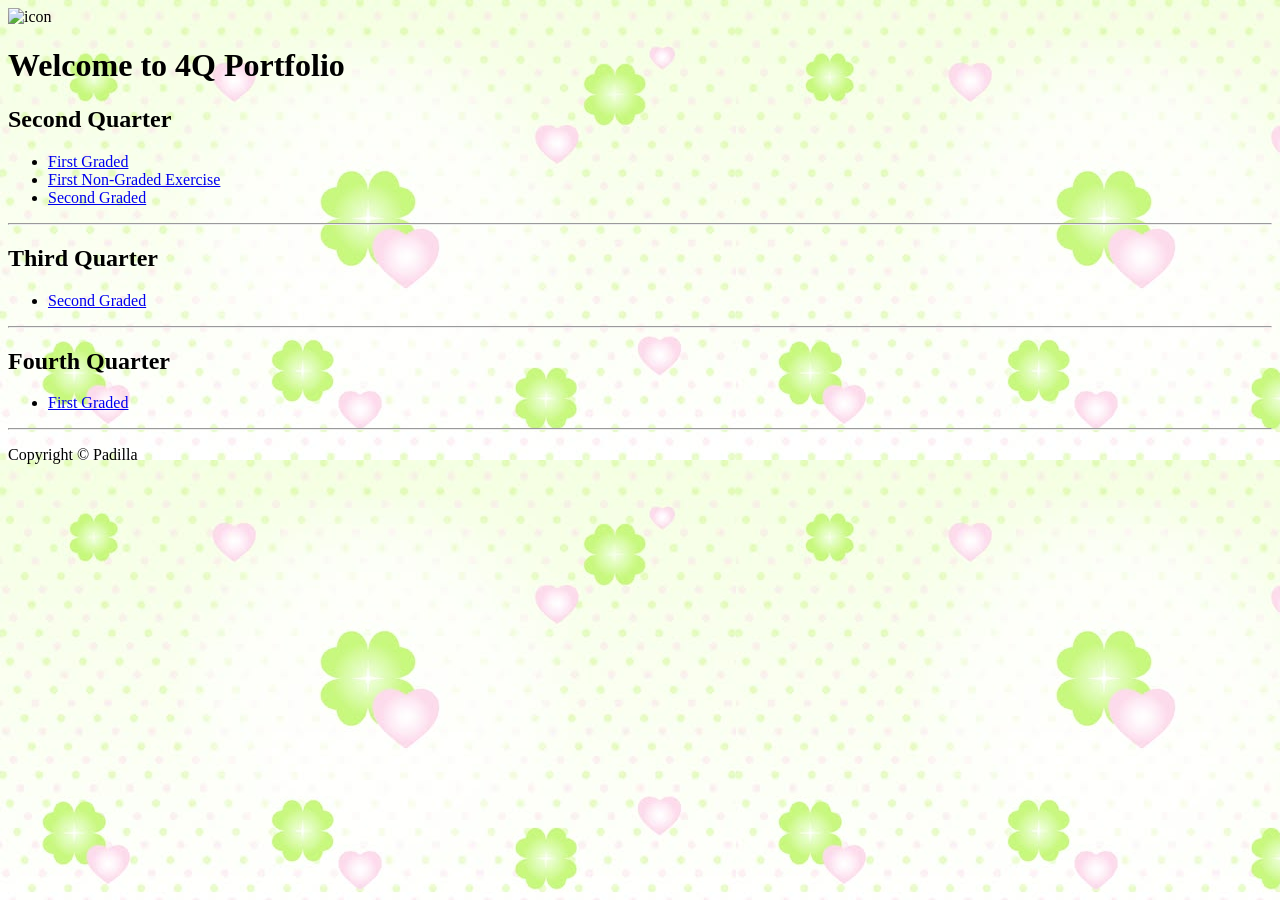
==== index.html @ f8e63c55 "index" ====
<!DOCTYPE html>
<html lang="en">
<head>
    <meta charset="UTF-8">
    <meta name = "viewport" content="width+device-width, inital-scale=1.0">
    <meta name ="description" content="2Q Portfolio">
    <meta name = "keywords" content = "2Q, Portfolio, Projects, Web Development">
    <meta name = "author" content="Sofia Ashlie Q. Padilla">

    <title>2Q Portfolio</title>

    <link rel = "stylesheet" href = "styles.css">
    <link rel = "icon" href="../assets/cute.sticker.jpg" type = "image/x-icon">
    
    <script src="script.js" defer></script>
</head>

<style>
    body{
    background-image: url(./assets/clovers\ and\ hearts\ background.jpg);
    }
</style>
<body>
    <header>
        <div>
            <img src="./assets/cute.sticker.jpg" alt="icon" title="Cute Sticker"
            width = "100px"
            height = "90px"  
            />
            <h1>Welcome to 4Q Portfolio</h1>
        </div>

        <h2> Second Quarter </h2>
        <nav>
            <ul>
                <li><a href = "./public/past quarters/"> First Graded</a></li>
                <li><a href = "./public/past quarters/"> First Non-Graded Exercise</a></li>
                <li><a href ="./public/past quarters/"> Second Graded </a></li>
            </ul>
        </nav>
        <hr>
        <h2> Third Quarter </h2>
        <nav>
            <ul>
            <li><a href ="./public/past quarters/Q3_2GLithiumPadilla.html"> Second Graded </a></li>
            </ul>
        </nav>
        <hr>
        <h2> Fourth Quarter </h2>
        <nav>
            <ul>
            <li><a href ="./public/q41gLithiumPadilla.html"> First Graded </a></li>
            </ul>
        </nav>
    </header>

    <footer>
        <hr/>
        <p>Copyright <span>&copy; Padilla</span></p>
    </footer>
</body>
</html>
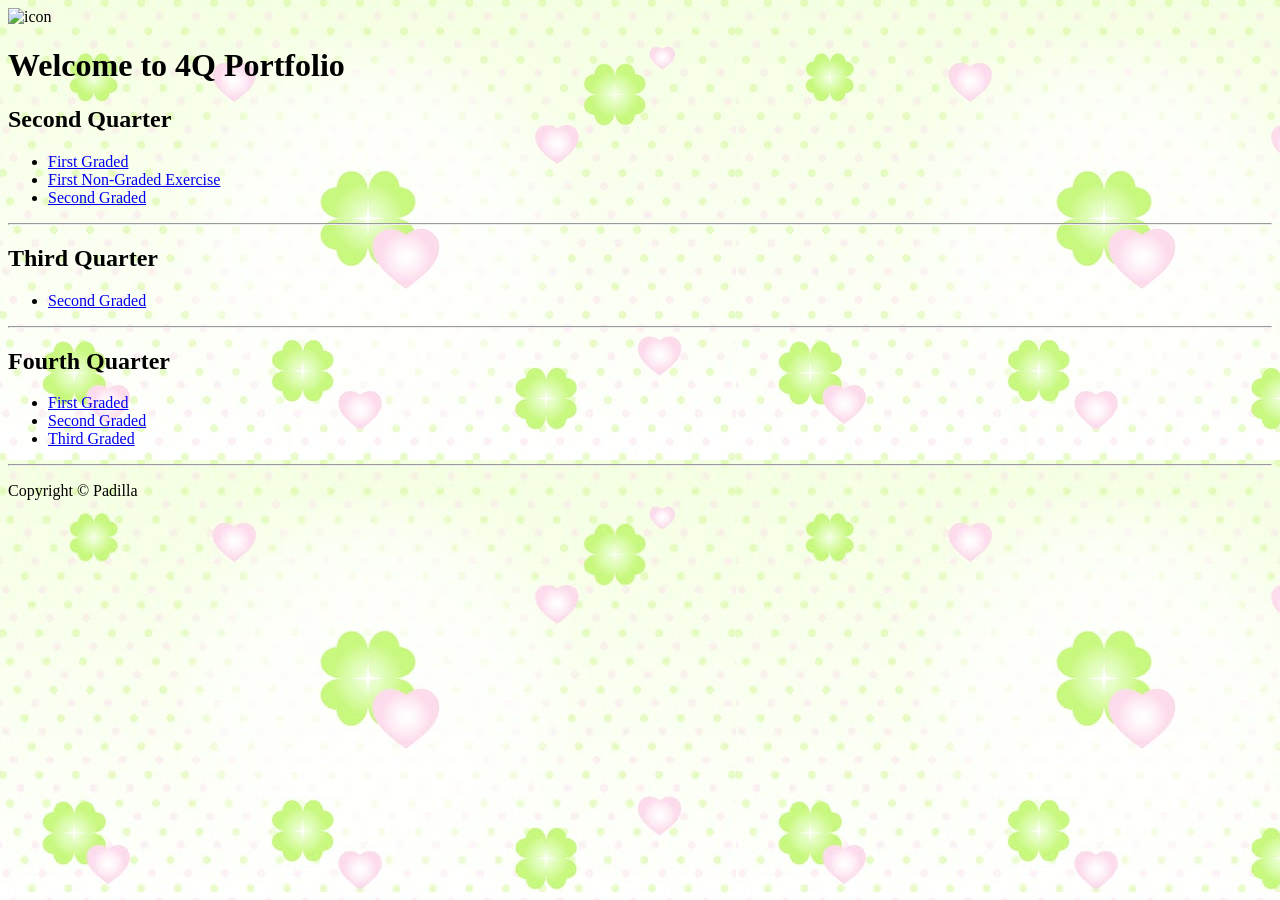
==== commit 37f8fa64: "index" ====
--- a/index.html
+++ b/index.html
@@ -33,9 +33,9 @@
         <h2> Second Quarter </h2>
         <nav>
             <ul>
-                <li><a href = "./public/past quarters/"> First Graded</a></li>
-                <li><a href = "./public/past quarters/"> First Non-Graded Exercise</a></li>
-                <li><a href ="./public/past quarters/"> Second Graded </a></li>
+                <li><a href = "./public/Past Quarters/2Q1GLiPadilla.html"> First Graded</a></li>
+                <li><a href = "./public/Past Quarters/Q21NGLithiumPadilla.html"> First Non-Graded Exercise</a></li>
+                <li><a href ="./public/Past Quarters/2Q2GLiPadilla.html"> Second Graded </a></li>
             </ul>
         </nav>
         <hr>
@@ -49,7 +49,9 @@
         <h2> Fourth Quarter </h2>
         <nav>
             <ul>
-            <li><a href ="./public/q41gLithiumPadilla.html"> First Graded </a></li>
+            <li><a href ="./public/1st Graded/q41gLithiumPadilla.html"> First Graded </a></li>
+            <li><a href ="./public/2ndGraded/Q412gLithiumPadilla.html"> Second Graded </a></li>
+            <li><a href ="./public/3rdGraded/errorlogs.html"> Third Graded </a></li>
             </ul>
         </nav>
     </header>
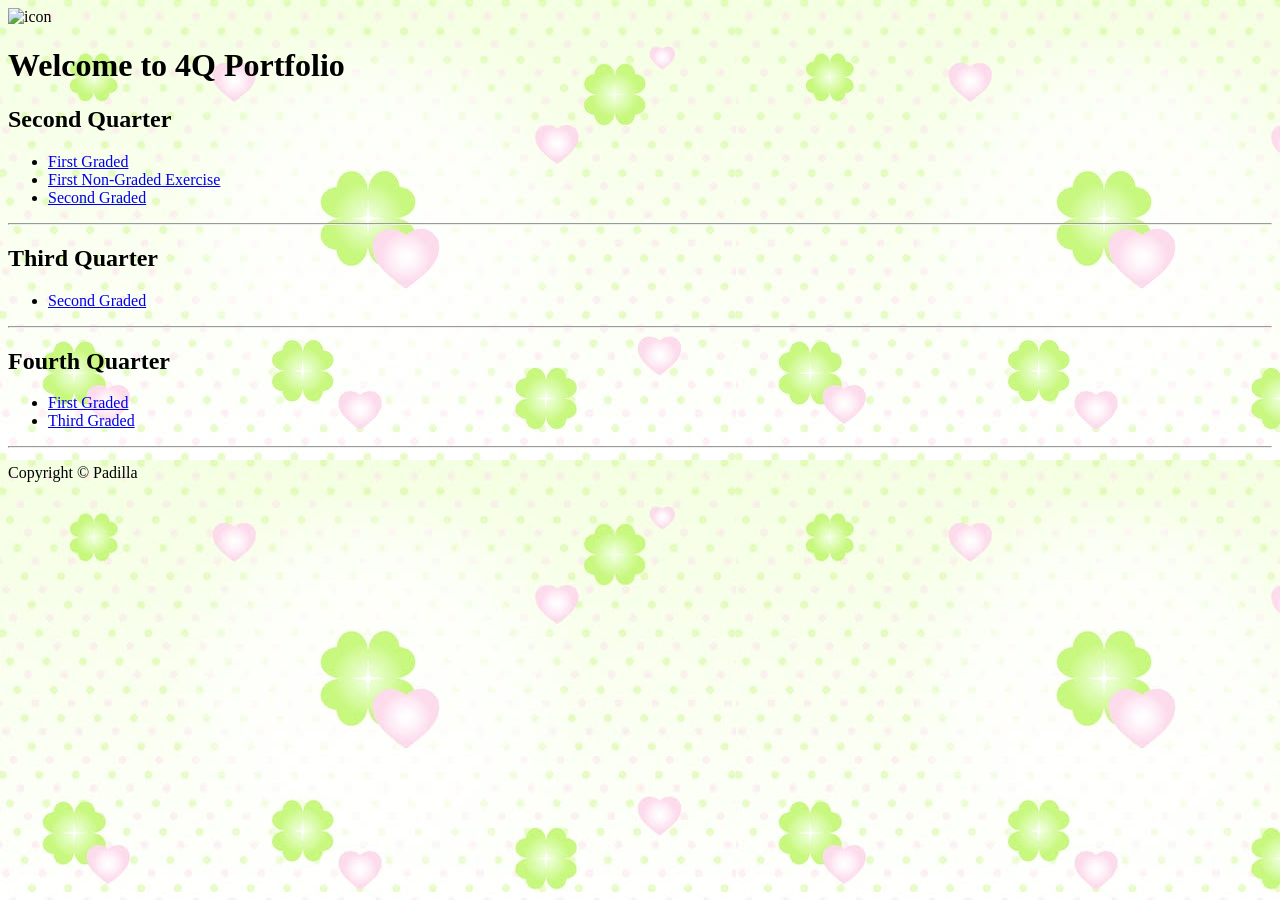
==== commit 49eb0c16: "chanegd" ====
--- a/index.html
+++ b/index.html
@@ -50,7 +50,6 @@
         <nav>
             <ul>
             <li><a href ="./public/1st Graded/q41gLithiumPadilla.html"> First Graded </a></li>
-            <li><a href ="./public/2ndGraded/Q412gLithiumPadilla.html"> Second Graded </a></li>
             <li><a href ="./public/3rdGraded/errorlogs.html"> Third Graded </a></li>
             </ul>
         </nav>
